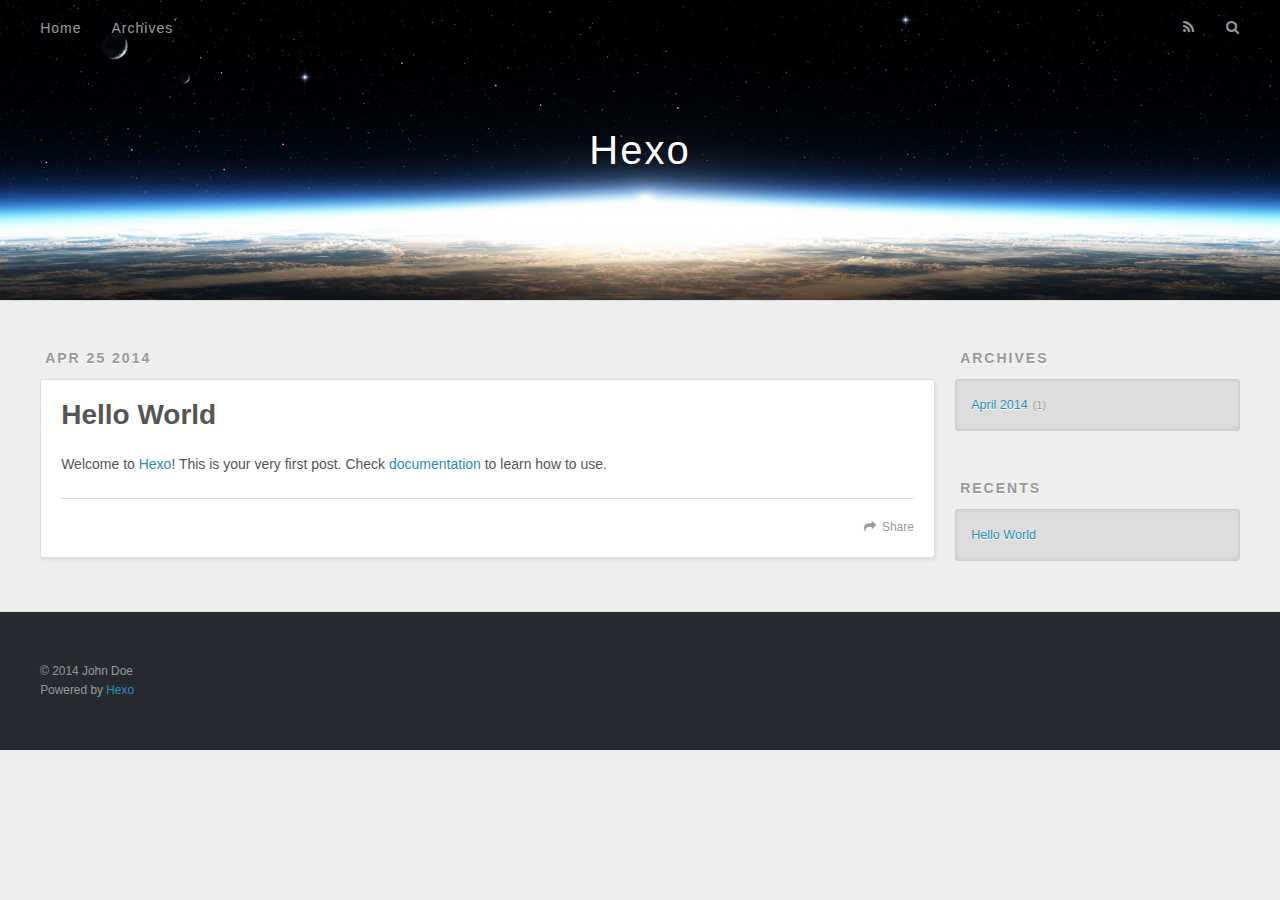
==== archives/index.html @ 0c392cf2 "Site updated: 2014-04-25 20:49:40" ====
<!DOCTYPE html>
<html>
<head>
  <meta charset="utf-8">
  
  <title>Archives | Hexo</title>
  <meta name="viewport" content="width=device-width, initial-scale=1, maximum-scale=1">
  <meta content="website" property="og:type">
<meta property="og:title">
<meta content="http://yoursite.com/archives/" property="og:url">
<meta property="og:image">
<meta content="Hexo" property="og:site_name">
<meta property="og:description">
<meta content="summary" name="twitter:card">
  
    <link rel="alternative" href="/atom.xml" title="Hexo" type="application/atom+xml">
  
  
    <link rel="icon" href="/favicon.png">
  
  <link href="http://fonts.googleapis.com/css?family=Source+Code+Pro" rel="stylesheet" type="text/css">
  <link rel="stylesheet" href="/css/style.css" type="text/css">
  <!--[if lt IE 9]><script src="//html5shiv.googlecode.com/svn/trunk/html5.js"></script><![endif]-->
  
</head>
<body>
  <div id="container">
    <div id="wrap">
      <header id="header">
  <div id="banner"></div>
  <div id="header-outer" class="outer">
    <div id="header-title" class="inner">
      <h1 id="logo-wrap">
        <a href="/" id="logo">Hexo</a>
      </h1>
      
    </div>
    <div id="header-inner" class="inner">
      <nav id="main-nav">
        <a id="main-nav-toggle" class="nav-icon"></a>
        
          <a class="main-nav-link" href="/">Home</a>
        
          <a class="main-nav-link" href="/archives">Archives</a>
        
      </nav>
      <nav id="sub-nav">
        
          <a id="nav-rss-link" class="nav-icon" href="/atom.xml" title="RSS Feed"></a>
        
        <a id="nav-search-btn" class="nav-icon" title="Search"></a>
      </nav>
      <div id="search-form-wrap">
        <form action="//google.com/search" method="get" accept-charset="UTF-8" class="search-form"><input type="search" name="q" results="0" class="search-form-input" placeholder="Search"><input type="submit" value="&#xF002;" class="search-form-submit"><input type="hidden" name="q" value="site:http://yoursite.com"></form>
      </div>
    </div>
  </div>
</header>
      <div class="outer">
        <section id="main">
  
    <article id="post-hello-world" class="article article-type-post" itemscope itemprop="blogPost">
  <div class="article-meta">
    <a href="/2014/04/25/hello-world/" class="article-date">
  <time datetime="2014-04-25T12:44:58.000Z" itemprop="datePublished">Apr 25 2014</time>
</a>
    
  </div>
  <div class="article-inner">
    
    
      <header class="article-header">
        
  
    <h1 itemprop="name">
      <a class="article-title" href="/2014/04/25/hello-world/">Hello World</a>
    </h1>
  

      </header>
    
    <div class="article-entry" itemprop="articleBody">
      
        <p>Welcome to <a href="http://hexo.io" target="_blank">Hexo</a>! This is your very first post. Check <a href="http://hexo.io/docs" target="_blank">documentation</a> to learn how to use.</p>

      
    </div>
    <footer class="article-footer">
      <a data-url="http://yoursite.com/2014/04/25/hello-world/" data-id="r6zhjzggxi345l9k" class="article-share-link">Share</a>
      
      
    </footer>
  </div>
  
</article>


  
  
</section>
        
          <aside id="sidebar">
  
    
  
    
  
    
  
    
  <div class="widget-wrap">
    <h3 class="widget-title">Archives</h3>
    <div class="widget">
      <ul class="archive-list"><li class="archive-list-item"><a class="archive-list-link" href="/archives/2014/04">April 2014</a><span class="archive-list-count">1</span></li></ul>
    </div>
  </div>

  
    
  <div class="widget-wrap">
    <h3 class="widget-title">Recents</h3>
    <div class="widget">
      <ul>
        
          <li>
            <a href="/2014/04/25/hello-world/">Hello World</a>
          </li>
        
      </ul>
    </div>
  </div>

  
</aside>
        
      </div>
      <footer id="footer">
  
  <div class="outer">
    <div id="footer-info" class="inner">
      &copy; 2014 John Doe<br>
      Powered by <a href="http://zespia.tw/hexo/" target="_blank">Hexo</a>
    </div>
  </div>
</footer>
    </div>
    <nav id="mobile-nav">
  
    <a href="/" class="mobile-nav-link">Home</a>
  
    <a href="/archives" class="mobile-nav-link">Archives</a>
  
</nav>
    

<script src="//ajax.googleapis.com/ajax/libs/jquery/2.0.3/jquery.min.js"></script>


<link rel="stylesheet" href="/fancybox/jquery.fancybox.css" media="screen" type="text/css">
<script src="/fancybox/jquery.fancybox.pack.js"></script>


<script type="text/javascript" src="/js/script.js"></script>
  </div>
</body>
</html>
---- css/style.css ----
body {
  zoom: 1;
  width: 100%;
}
body:before,
body:after {
  content: "";
  display: table;
}
body:after {
  clear: both;
}
html,
body,
div,
span,
applet,
object,
iframe,
h1,
h2,
h3,
h4,
h5,
h6,
p,
blockquote,
pre,
a,
abbr,
acronym,
address,
big,
cite,
code,
del,
dfn,
em,
img,
ins,
kbd,
q,
s,
samp,
small,
strike,
strong,
sub,
sup,
tt,
var,
dl,
dt,
dd,
ol,
ul,
li,
fieldset,
form,
label,
legend,
table,
caption,
tbody,
tfoot,
thead,
tr,
th,
td {
  margin: 0;
  padding: 0;
  border: 0;
  outline: 0;
  font-weight: inherit;
  font-style: inherit;
  font-family: inherit;
  font-size: 100%;
  vertical-align: baseline;
}
body {
  line-height: 1;
  color: #000;
  background: #fff;
}
ol,
ul {
  list-style: none;
}
table {
  border-collapse: separate;
  border-spacing: 0;
  vertical-align: middle;
}
caption,
th,
td {
  text-align: left;
  font-weight: normal;
  vertical-align: middle;
}
a img {
  border: none;
}
input,
button {
  margin: 0;
  padding: 0;
}
input::-moz-focus-inner,
button::-moz-focus-inner {
  border: 0;
  padding: 0;
}
@font-face {
  font-family: FontAwesome;
  font-style: normal;
  font-weight: normal;
  src: url("fonts/fontawesome-webfont.eot?v=#4.0.3");
  src: url("fonts/fontawesome-webfont.eot?#iefix&v=#4.0.3") format("embedded-opentype"), url("fonts/fontawesome-webfont.woff?v=#4.0.3") format("woff"), url("fonts/fontawesome-webfont.ttf?v=#4.0.3") format("truetype"), url("fonts/fontawesome-webfont.svg#fontawesomeregular?v=#4.0.3") format("svg");
}
html,
body,
#container {
  height: 100%;
}
body {
  background: #eee;
  font: 14px "Helvetica Neue", Helvetica, Arial, sans-serif;
}
.outer {
  zoom: 1;
  max-width: 1220px;
  margin: 0 auto;
  padding: 0 20px;
}
.outer:before,
.outer:after {
  content: "";
  display: table;
}
.outer:after {
  clear: both;
}
.inner {
  display: inline;
  float: left;
  width: 98.3333333333333%;
  margin: 0 0.8333333333333%;
}
.left,
.alignleft {
  float: left;
}
.right,
.alignright {
  float: right;
}
.clear {
  clear: both;
}
#container {
  position: relative;
}
.mobile-nav-on {
  overflow: hidden;
}
#wrap {
  height: 100%;
  width: 100%;
  position: absolute;
  top: 0;
  left: 0;
  -webkit-transition: 0.2s ease-out;
  -moz-transition: 0.2s ease-out;
  -o-transition: 0.2s ease-out;
  -ms-transition: 0.2s ease-out;
  transition: 0.2s ease-out;
  z-index: 1;
  background: #eee;
}
.mobile-nav-on #wrap {
  left: 280px;
}
@media screen and (min-width: 768px) {
  #main {
    display: inline;
    float: left;
    width: 73.3333333333333%;
    margin: 0 0.8333333333333%;
  }
}
.article-date,
.article-category-link,
.archive-year,
.widget-title {
  text-decoration: none;
  text-transform: uppercase;
  letter-spacing: 2px;
  color: #999;
  margin-bottom: 1em;
  margin-left: 5px;
  line-height: 1em;
  text-shadow: 0 1px #fff;
  font-weight: bold;
}
.article-inner,
.archive-article-inner {
  background: #fff;
  -webkit-box-shadow: 1px 2px 3px #ddd;
  box-shadow: 1px 2px 3px #ddd;
  border: 1px solid #ddd;
  -webkit-border-radius: 3px;
  border-radius: 3px;
}
.article-entry h1,
.widget h1 {
  font-size: 2em;
}
.article-entry h2,
.widget h2 {
  font-size: 1.5em;
}
.article-entry h3,
.widget h3 {
  font-size: 1.3em;
}
.article-entry h4,
.widget h4 {
  font-size: 1.2em;
}
.article-entry h5,
.widget h5 {
  font-size: 1em;
}
.article-entry h6,
.widget h6 {
  font-size: 1em;
  color: #999;
}
.article-entry hr,
.widget hr {
  border: 1px dashed #ddd;
}
.article-entry strong,
.widget strong {
  font-weight: bold;
}
.article-entry em,
.widget em,
.article-entry cite,
.widget cite {
  font-style: italic;
}
.article-entry sup,
.widget sup,
.article-entry sub,
.widget sub {
  font-size: 0.75em;
  line-height: 0;
  position: relative;
  vertical-align: baseline;
}
.article-entry sup,
.widget sup {
  top: -0.5em;
}
.article-entry sub,
.widget sub {
  bottom: -0.2em;
}
.article-entry small,
.widget small {
  font-size: 0.85em;
}
.article-entry acronym,
.widget acronym,
.article-entry abbr,
.widget abbr {
  border-bottom: 1px dotted;
}
.article-entry ul,
.widget ul,
.article-entry ol,
.widget ol,
.article-entry dl,
.widget dl {
  margin: 0 20px;
  line-height: 1.6em;
}
.article-entry ul ul,
.widget ul ul,
.article-entry ol ul,
.widget ol ul,
.article-entry ul ol,
.widget ul ol,
.article-entry ol ol,
.widget ol ol {
  margin-top: 0;
  margin-bottom: 0;
}
.article-entry ul,
.widget ul {
  list-style: disc;
}
.article-entry ol,
.widget ol {
  list-style: decimal;
}
.article-entry dt,
.widget dt {
  font-weight: bold;
}
#header {
  height: 300px;
  position: relative;
  border-bottom: 1px solid #ddd;
}
#header:before,
#header:after {
  content: "";
  position: absolute;
  left: 0;
  right: 0;
  height: 40px;
}
#header:before {
  top: 0;
  background: -webkit-linear-gradient(rgba(0,0,0,0.2), transparent);
  background: -moz-linear-gradient(rgba(0,0,0,0.2), transparent);
  background: -o-linear-gradient(rgba(0,0,0,0.2), transparent);
  background: -ms-linear-gradient(rgba(0,0,0,0.2), transparent);
  background: linear-gradient(rgba(0,0,0,0.2), transparent);
}
#header:after {
  bottom: 0;
  background: -webkit-linear-gradient(transparent, rgba(0,0,0,0.2));
  background: -moz-linear-gradient(transparent, rgba(0,0,0,0.2));
  background: -o-linear-gradient(transparent, rgba(0,0,0,0.2));
  background: -ms-linear-gradient(transparent, rgba(0,0,0,0.2));
  background: linear-gradient(transparent, rgba(0,0,0,0.2));
}
#header-outer {
  height: 100%;
  position: relative;
}
#header-inner {
  position: relative;
  overflow: hidden;
}
#banner {
  position: absolute;
  top: 0;
  left: 0;
  width: 100%;
  height: 100%;
  background: url("images/banner.jpg") center #000;
  -webkit-background-size: cover;
  -moz-background-size: cover;
  background-size: cover;
  z-index: -1;
}
#header-title {
  text-align: center;
  height: 40px;
  position: absolute;
  top: 50%;
  left: 0;
  margin-top: -20px;
}
#logo,
#subtitle {
  text-decoration: none;
  color: #fff;
  font-weight: 300;
  text-shadow: 0 1px 4px rgba(0,0,0,0.3);
}
#logo {
  font-size: 40px;
  line-height: 40px;
  letter-spacing: 2px;
}
#subtitle {
  font-size: 16px;
  line-height: 16px;
  letter-spacing: 1px;
}
#subtitle-wrap {
  margin-top: 16px;
}
#main-nav {
  float: left;
  margin-left: -15px;
}
.nav-icon,
.main-nav-link {
  float: left;
  color: #fff;
  opacity: 0.6;
  -ms-filter: "progid:DXImageTransform.Microsoft.Alpha(Opacity=60)";
  filter: alpha(opacity=60);
  text-decoration: none;
  text-shadow: 0 1px rgba(0,0,0,0.2);
  -webkit-transition: opacity 0.2s;
  -moz-transition: opacity 0.2s;
  -o-transition: opacity 0.2s;
  -ms-transition: opacity 0.2s;
  transition: opacity 0.2s;
  display: block;
  padding: 20px 15px;
}
.nav-icon:hover,
.main-nav-link:hover {
  opacity: 1;
  -ms-filter: none;
  filter: none;
}
.nav-icon {
  font-family: FontAwesome;
  text-align: center;
  font-size: 14px;
  width: 14px;
  height: 14px;
  padding: 20px 15px;
  position: relative;
  cursor: pointer;
}
.main-nav-link {
  font-weight: 300;
  letter-spacing: 1px;
}
@media screen and (max-width: 479px) {
  .main-nav-link {
    display: none;
  }
}
#main-nav-toggle {
  display: none;
}
#main-nav-toggle:before {
  content: "\f0c9";
}
@media screen and (max-width: 479px) {
  #main-nav-toggle {
    display: block;
  }
}
#sub-nav {
  float: right;
  margin-right: -15px;
}
#nav-rss-link:before {
  content: "\f09e";
}
#nav-search-btn:before {
  content: "\f002";
}
#search-form-wrap {
  position: absolute;
  top: 15px;
  width: 150px;
  height: 30px;
  right: -150px;
  opacity: 0;
  -ms-filter: "progid:DXImageTransform.Microsoft.Alpha(Opacity=0)";
  filter: alpha(opacity=0);
  -webkit-transition: 0.2s ease-out;
  -moz-transition: 0.2s ease-out;
  -o-transition: 0.2s ease-out;
  -ms-transition: 0.2s ease-out;
  transition: 0.2s ease-out;
}
#search-form-wrap.on {
  opacity: 1;
  -ms-filter: none;
  filter: none;
  right: 0;
}
@media screen and (max-width: 479px) {
  #search-form-wrap {
    width: 100%;
    right: -100%;
  }
}
.search-form {
  position: absolute;
  top: 0;
  left: 0;
  right: 0;
  background: #fff;
  padding: 5px 15px;
  -webkit-border-radius: 15px;
  border-radius: 15px;
  -webkit-box-shadow: 0 0 10px rgba(0,0,0,0.3);
  box-shadow: 0 0 10px rgba(0,0,0,0.3);
}
.search-form-input {
  border: none;
  background: none;
  color: #555;
  width: 100%;
  font: 13px "Helvetica Neue", Helvetica, Arial, sans-serif;
  outline: none;
}
.search-form-input::-webkit-search-results-decoration,
.search-form-input::-webkit-search-cancel-button {
  -webkit-appearance: none;
}
.search-form-submit {
  position: absolute;
  top: 50%;
  right: 10px;
  margin-top: -7px;
  font: 13px FontAwesome;
  border: none;
  background: none;
  color: #bbb;
  cursor: pointer;
}
.search-form-submit:hover,
.search-form-submit:focus {
  color: #777;
}
.article {
  margin: 50px 0;
}
.article-inner {
  overflow: hidden;
}
.article-meta {
  zoom: 1;
}
.article-meta:before,
.article-meta:after {
  content: "";
  display: table;
}
.article-meta:after {
  clear: both;
}
.article-date {
  float: left;
}
.article-category {
  float: left;
  line-height: 1em;
  color: #ccc;
  text-shadow: 0 1px #fff;
  margin-left: 8px;
}
.article-category:before {
  content: "\2022";
}
.article-category-link {
  margin: 0 12px 1em;
}
.article-header {
  padding: 20px 20px 0;
}
.article-title {
  text-decoration: none;
  font-size: 2em;
  font-weight: bold;
  color: #555;
  line-height: 1.1em;
  -webkit-transition: color 0.2s;
  -moz-transition: color 0.2s;
  -o-transition: color 0.2s;
  -ms-transition: color 0.2s;
  transition: color 0.2s;
}
a.article-title:hover {
  color: #258fb8;
}
.article-entry {
  zoom: 1;
  color: #555;
  padding: 0 20px;
}
.article-entry:before,
.article-entry:after {
  content: "";
  display: table;
}
.article-entry:after {
  clear: both;
}
.article-entry p,
.article-entry table {
  line-height: 1.6em;
  margin: 1.6em 0;
}
.article-entry h1,
.article-entry h2,
.article-entry h3,
.article-entry h4,
.article-entry h5,
.article-entry h6 {
  font-weight: bold;
}
.article-entry h1,
.article-entry h2,
.article-entry h3,
.article-entry h4,
.article-entry h5,
.article-entry h6 {
  line-height: 1.1em;
  margin: 1.1em 0;
}
.article-entry a {
  color: #258fb8;
  text-decoration: none;
}
.article-entry a:hover {
  text-decoration: underline;
}
.article-entry ul,
.article-entry ol,
.article-entry dl {
  margin-top: 1.6em;
  margin-bottom: 1.6em;
}
.article-entry img,
.article-entry video {
  max-width: 100%;
  height: auto;
  display: block;
  margin: auto;
}
.article-entry iframe {
  border: none;
}
.article-entry table {
  width: 100%;
  border-collapse: collapse;
  border-spacing: 0;
}
.article-entry th {
  font-weight: bold;
  border-bottom: 3px solid #ddd;
  padding-bottom: 0.5em;
}
.article-entry td {
  border-bottom: 1px solid #ddd;
  padding: 10px 0;
}
.article-entry blockquote {
  font-family: Georgia, "Times New Roman", serif;
  font-size: 1.4em;
  margin: 1.6em 20px;
  text-align: center;
}
.article-entry blockquote footer {
  font-size: 14px;
  margin: 1.6em 0;
  font-family: "Helvetica Neue", Helvetica, Arial, sans-serif;
}
.article-entry blockquote footer cite:before {
  content: "—";
  padding: 0 0.5em;
}
.article-entry .pullquote {
  text-align: left;
  width: 45%;
  margin: 0;
}
.article-entry .pullquote.left {
  margin-left: 0.5em;
  margin-right: 1em;
}
.article-entry .pullquote.right {
  margin-right: 0.5em;
  margin-left: 1em;
}
.article-entry .caption {
  color: #999;
  display: block;
  font-size: 0.9em;
  margin-top: 0.5em;
  position: relative;
  text-align: center;
}
.article-entry .video-container {
  position: relative;
  padding-top: 56.25%;
  height: 0;
  overflow: hidden;
}
.article-entry .video-container iframe,
.article-entry .video-container object,
.article-entry .video-container embed {
  position: absolute;
  top: 0;
  left: 0;
  width: 100%;
  height: 100%;
  margin-top: 0;
}
.article-more-link a {
  display: inline-block;
  line-height: 1em;
  padding: 6px 15px;
  -webkit-border-radius: 15px;
  border-radius: 15px;
  background: #eee;
  color: #999;
  text-shadow: 0 1px #fff;
  text-decoration: none;
}
.article-more-link a:hover {
  background: #258fb8;
  color: #fff;
  text-decoration: none;
  text-shadow: 0 1px #1e7293;
}
.article-footer {
  zoom: 1;
  font-size: 0.85em;
  line-height: 1.6em;
  border-top: 1px solid #ddd;
  padding-top: 1.6em;
  margin: 0 20px 20px;
}
.article-footer:before,
.article-footer:after {
  content: "";
  display: table;
}
.article-footer:after {
  clear: both;
}
.article-footer a {
  color: #999;
  text-decoration: none;
}
.article-footer a:hover {
  color: #555;
}
.article-tag-list-item {
  float: left;
  margin-right: 10px;
}
.article-tag-list-link:before {
  content: "#";
}
.article-comment-link {
  float: right;
}
.article-comment-link:before {
  content: "\f075";
  font-family: FontAwesome;
  padding-right: 8px;
}
.article-share-link {
  cursor: pointer;
  float: right;
  margin-left: 20px;
}
.article-share-link:before {
  content: "\f064";
  font-family: FontAwesome;
  padding-right: 6px;
}
#article-nav {
  zoom: 1;
  position: relative;
}
#article-nav:before,
#article-nav:after {
  content: "";
  display: table;
}
#article-nav:after {
  clear: both;
}
@media screen and (min-width: 768px) {
  #article-nav {
    margin: 50px 0;
  }
  #article-nav:before {
    width: 8px;
    height: 8px;
    position: absolute;
    top: 50%;
    left: 50%;
    margin-top: -4px;
    margin-left: -4px;
    content: "";
    -webkit-border-radius: 50%;
    border-radius: 50%;
    background: #ddd;
    -webkit-box-shadow: 0 1px 2px #fff;
    box-shadow: 0 1px 2px #fff;
  }
}
.article-nav-link-wrap {
  text-decoration: none;
  text-shadow: 0 1px #fff;
  color: #999;
  -webkit-box-sizing: border-box;
  -moz-box-sizing: border-box;
  box-sizing: border-box;
  margin-top: 50px;
  text-align: center;
  display: block;
}
.article-nav-link-wrap:hover {
  color: #555;
}
@media screen and (min-width: 768px) {
  .article-nav-link-wrap {
    width: 50%;
    margin-top: 0;
  }
}
@media screen and (min-width: 768px) {
  #article-nav-newer {
    float: left;
    text-align: right;
    padding-right: 20px;
  }
}
@media screen and (min-width: 768px) {
  #article-nav-older {
    float: right;
    text-align: left;
    padding-left: 20px;
  }
}
.article-nav-caption {
  text-transform: uppercase;
  letter-spacing: 2px;
  color: #ddd;
  line-height: 1em;
  font-weight: bold;
}
#article-nav-newer .article-nav-caption {
  margin-right: -2px;
}
.article-nav-title {
  font-size: 0.85em;
  line-height: 1.6em;
  margin-top: 0.5em;
}
.article-share-box {
  position: absolute;
  display: none;
  background: #fff;
  -webkit-box-shadow: 1px 2px 10px rgba(0,0,0,0.2);
  box-shadow: 1px 2px 10px rgba(0,0,0,0.2);
  -webkit-border-radius: 3px;
  border-radius: 3px;
  margin-left: -145px;
  overflow: hidden;
  z-index: 1;
}
.article-share-box.on {
  display: block;
}
.article-share-input {
  width: 100%;
  background: none;
  -webkit-box-sizing: border-box;
  -moz-box-sizing: border-box;
  box-sizing: border-box;
  font: 14px "Helvetica Neue", Helvetica, Arial, sans-serif;
  padding: 0 15px;
  color: #555;
  outline: none;
  border: 1px solid #ddd;
  -webkit-border-radius: 3px 3px 0 0;
  border-radius: 3px 3px 0 0;
  height: 36px;
  line-height: 36px;
}
.article-share-links {
  zoom: 1;
  background: #eee;
}
.article-share-links:before,
.article-share-links:after {
  content: "";
  display: table;
}
.article-share-links:after {
  clear: both;
}
.article-share-twitter,
.article-share-facebook,
.article-share-pinterest,
.article-share-google {
  width: 50px;
  height: 36px;
  display: block;
  float: left;
  position: relative;
  color: #999;
  text-shadow: 0 1px #fff;
}
.article-share-twitter:before,
.article-share-facebook:before,
.article-share-pinterest:before,
.article-share-google:before {
  font-size: 20px;
  font-family: FontAwesome;
  width: 20px;
  height: 20px;
  position: absolute;
  top: 50%;
  left: 50%;
  margin-top: -10px;
  margin-left: -10px;
  text-align: center;
}
.article-share-twitter:hover,
.article-share-facebook:hover,
.article-share-pinterest:hover,
.article-share-google:hover {
  color: #fff;
}
.article-share-twitter:before {
  content: "\f099";
}
.article-share-twitter:hover {
  background: #00aced;
  text-shadow: 0 1px #008abe;
}
.article-share-facebook:before {
  content: "\f09a";
}
.article-share-facebook:hover {
  background: #3b5998;
  text-shadow: 0 1px #2f477a;
}
.article-share-pinterest:before {
  content: "\f0d2";
}
.article-share-pinterest:hover {
  background: #cb2027;
  text-shadow: 0 1px #a21a1f;
}
.article-share-google:before {
  content: "\f0d5";
}
.article-share-google:hover {
  background: #dd4b39;
  text-shadow: 0 1px #be3221;
}
.article-gallery {
  background: #000;
  position: relative;
}
.article-gallery-photos {
  position: relative;
  overflow: hidden;
}
.article-gallery-img {
  display: none;
  max-width: 100%;
}
.article-gallery-img:first-child {
  display: block;
}
.article-gallery-img.loaded {
  position: absolute;
  display: block;
}
.article-gallery-img img {
  display: block;
  max-width: 100%;
  margin: 0 auto;
}
#comments {
  background: #fff;
  -webkit-box-shadow: 1px 2px 3px #ddd;
  box-shadow: 1px 2px 3px #ddd;
  padding: 20px;
  border: 1px solid #ddd;
  -webkit-border-radius: 3px;
  border-radius: 3px;
  margin: 50px 0;
}
#comments a {
  color: #258fb8;
}
.archives-wrap {
  margin: 50px 0;
}
.archives {
  zoom: 1;
}
.archives:before,
.archives:after {
  content: "";
  display: table;
}
.archives:after {
  clear: both;
}
.archive-year-wrap {
  margin-bottom: 1em;
}
.archives {
  -webkit-column-gap: 10px;
  -moz-column-gap: 10px;
  column-gap: 10px;
}
@media screen and (min-width: 480px) and (max-width: 767px) {
  .archives {
    -webkit-column-count: 2;
    -moz-column-count: 2;
    column-count: 2;
  }
}
@media screen and (min-width: 768px) {
  .archives {
    -webkit-column-count: 3;
    -moz-column-count: 3;
    column-count: 3;
  }
}
.archive-article {
  -webkit-column-break-inside: avoid;
  page-break-inside: avoid;
  overflow: hidden;
  break-inside: avoid-column;
}
.archive-article-inner {
  padding: 10px;
  margin-bottom: 15px;
}
.archive-article-title {
  text-decoration: none;
  font-weight: bold;
  color: #555;
  -webkit-transition: color 0.2s;
  -moz-transition: color 0.2s;
  -o-transition: color 0.2s;
  -ms-transition: color 0.2s;
  transition: color 0.2s;
  line-height: 1.6em;
}
.archive-article-title:hover {
  color: #258fb8;
}
.archive-article-footer {
  margin-top: 1em;
}
.archive-article-date {
  color: #999;
  text-decoration: none;
  font-size: 0.85em;
  line-height: 1em;
  margin-bottom: 0.5em;
  display: block;
}
#page-nav {
  zoom: 1;
  margin: 50px auto;
  background: #fff;
  -webkit-box-shadow: 1px 2px 3px #ddd;
  box-shadow: 1px 2px 3px #ddd;
  border: 1px solid #ddd;
  -webkit-border-radius: 3px;
  border-radius: 3px;
  text-align: center;
  color: #999;
  overflow: hidden;
}
#page-nav:before,
#page-nav:after {
  content: "";
  display: table;
}
#page-nav:after {
  clear: both;
}
#page-nav a,
#page-nav span {
  padding: 10px 20px;
}
#page-nav a {
  color: #999;
  text-decoration: none;
}
#page-nav a:hover {
  background: #999;
  color: #fff;
}
#page-nav .prev {
  float: left;
}
#page-nav .next {
  float: right;
}
#page-nav .page-number {
  display: inline-block;
}
@media screen and (max-width: 479px) {
  #page-nav .page-number {
    display: none;
  }
}
#page-nav .current {
  color: #555;
  font-weight: bold;
}
#page-nav .space {
  color: #ddd;
}
#footer {
  background: #262a30;
  padding: 50px 0;
  border-top: 1px solid #ddd;
  color: #999;
}
#footer a {
  color: #258fb8;
  text-decoration: none;
}
#footer a:hover {
  text-decoration: underline;
}
#footer-info {
  line-height: 1.6em;
  font-size: 0.85em;
}
.article-entry pre,
.article-entry .highlight {
  background: #2d2d2d;
  margin: 0 -20px;
  padding: 15px 20px;
  border-style: solid;
  border-color: #ddd;
  border-width: 1px 0;
  overflow: auto;
  color: #ccc;
  line-height: 22.400000000000002px;
}
.article-entry .highlight .gutter pre,
.article-entry .gist .gist-file .gist-data .line-numbers {
  color: #666;
  font-size: 0.85em;
}
.article-entry pre,
.article-entry code {
  font-family: "Source Code Pro", Consolas, Monaco, Menlo, Consolas, monospace;
}
.article-entry code {
  background: #eee;
  text-shadow: 0 1px #fff;
  padding: 0 0.3em;
}
.article-entry pre code {
  background: none;
  text-shadow: none;
  padding: 0;
}
.article-entry .highlight pre {
  border: none;
  margin: 0;
  padding: 0;
}
.article-entry .highlight table {
  margin: 0;
  width: auto;
}
.article-entry .highlight td {
  border: none;
  padding: 0;
}
.article-entry .highlight figcaption {
  zoom: 1;
  font-size: 0.85em;
  color: #999;
  line-height: 1em;
  margin-bottom: 1em;
}
.article-entry .highlight figcaption:before,
.article-entry .highlight figcaption:after {
  content: "";
  display: table;
}
.article-entry .highlight figcaption:after {
  clear: both;
}
.article-entry .highlight figcaption a {
  float: right;
}
.article-entry .highlight .gutter pre {
  text-align: right;
  padding-right: 20px;
}
.article-entry .gist {
  margin: 0 -20px;
  border-style: solid;
  border-color: #ddd;
  border-width: 1px 0;
  background: #2d2d2d;
  padding: 15px 20px 15px 0;
}
.article-entry .gist .gist-file {
  border: none;
  font-family: "Source Code Pro", Consolas, Monaco, Menlo, Consolas, monospace;
  margin: 0;
}
.article-entry .gist .gist-file .gist-data {
  background: none;
  border: none;
}
.article-entry .gist .gist-file .gist-data .line-numbers {
  background: none;
  border: none;
  padding: 0 20px 0 0;
}
.article-entry .gist .gist-file .gist-data .line-data {
  padding: 0 !important;
}
.article-entry .gist .gist-file .highlight {
  margin: 0;
  padding: 0;
  border: none;
}
.article-entry .gist .gist-file .gist-meta {
  background: #2d2d2d;
  color: #999;
  font: 0.85em "Helvetica Neue", Helvetica, Arial, sans-serif;
  text-shadow: 0 0;
  padding: 0;
  margin-top: 1em;
  margin-left: 20px;
}
.article-entry .gist .gist-file .gist-meta a {
  color: #258fb8;
  font-weight: normal;
}
.article-entry .gist .gist-file .gist-meta a:hover {
  text-decoration: underline;
}
pre .comment,
pre .title {
  color: #999;
}
pre .variable,
pre .attribute,
pre .tag,
pre .regexp,
pre .ruby .constant,
pre .xml .tag .title,
pre .xml .pi,
pre .xml .doctype,
pre .html .doctype,
pre .css .id,
pre .css .class,
pre .css .pseudo {
  color: #f2777a;
}
pre .number,
pre .preprocessor,
pre .built_in,
pre .literal,
pre .params,
pre .constant {
  color: #f99157;
}
pre .class,
pre .ruby .class .title,
pre .css .rules .attribute {
  color: #9c9;
}
pre .string,
pre .value,
pre .inheritance,
pre .header,
pre .ruby .symbol,
pre .xml .cdata {
  color: #9c9;
}
pre .css .hexcolor {
  color: #6cc;
}
pre .function,
pre .python .decorator,
pre .python .title,
pre .ruby .function .title,
pre .ruby .title .keyword,
pre .perl .sub,
pre .javascript .title,
pre .coffeescript .title {
  color: #69c;
}
pre .keyword,
pre .javascript .function {
  color: #c9c;
}
#mobile-nav {
  position: absolute;
  top: 0;
  left: 0;
  width: 280px;
  height: 100%;
  background: #191919;
  border-right: 1px solid #fff;
}
.mobile-nav-link {
  display: block;
  color: #999;
  text-decoration: none;
  padding: 15px 20px;
  font-weight: bold;
}
.mobile-nav-link:hover {
  color: #fff;
}
@media screen and (min-width: 768px) {
  #sidebar {
    display: inline;
    float: left;
    width: 23.3333333333333%;
    margin: 0 0.8333333333333%;
  }
}
.widget-wrap {
  margin: 50px 0;
}
.widget {
  color: #777;
  text-shadow: 0 1px #fff;
  background: #ddd;
  -webkit-box-shadow: 0 -1px 4px #ccc inset;
  box-shadow: 0 -1px 4px #ccc inset;
  border: 1px solid #ccc;
  padding: 15px;
  -webkit-border-radius: 3px;
  border-radius: 3px;
}
.widget a {
  color: #258fb8;
  text-decoration: none;
}
.widget a:hover {
  text-decoration: underline;
}
.widget ul ul,
.widget ol ul,
.widget dl ul,
.widget ul ol,
.widget ol ol,
.widget dl ol,
.widget ul dl,
.widget ol dl,
.widget dl dl {
  margin-left: 15px;
  list-style: disc;
}
.widget {
  line-height: 1.6em;
  word-wrap: break-word;
  font-size: 0.9em;
}
.widget ul,
.widget ol {
  list-style: none;
  margin: 0;
}
.widget ul ul,
.widget ol ul,
.widget ul ol,
.widget ol ol {
  margin: 0 20px;
}
.widget ul ul,
.widget ol ul {
  list-style: disc;
}
.widget ul ol,
.widget ol ol {
  list-style: decimal;
}
.category-list-count,
.tag-list-count,
.archive-list-count {
  padding-left: 5px;
  color: #999;
  font-size: 0.85em;
}
.category-list-count:before,
.tag-list-count:before,
.archive-list-count:before {
  content: "(";
}
.category-list-count:after,
.tag-list-count:after,
.archive-list-count:after {
  content: ")";
}
.tagcloud a {
  margin-right: 5px;
}
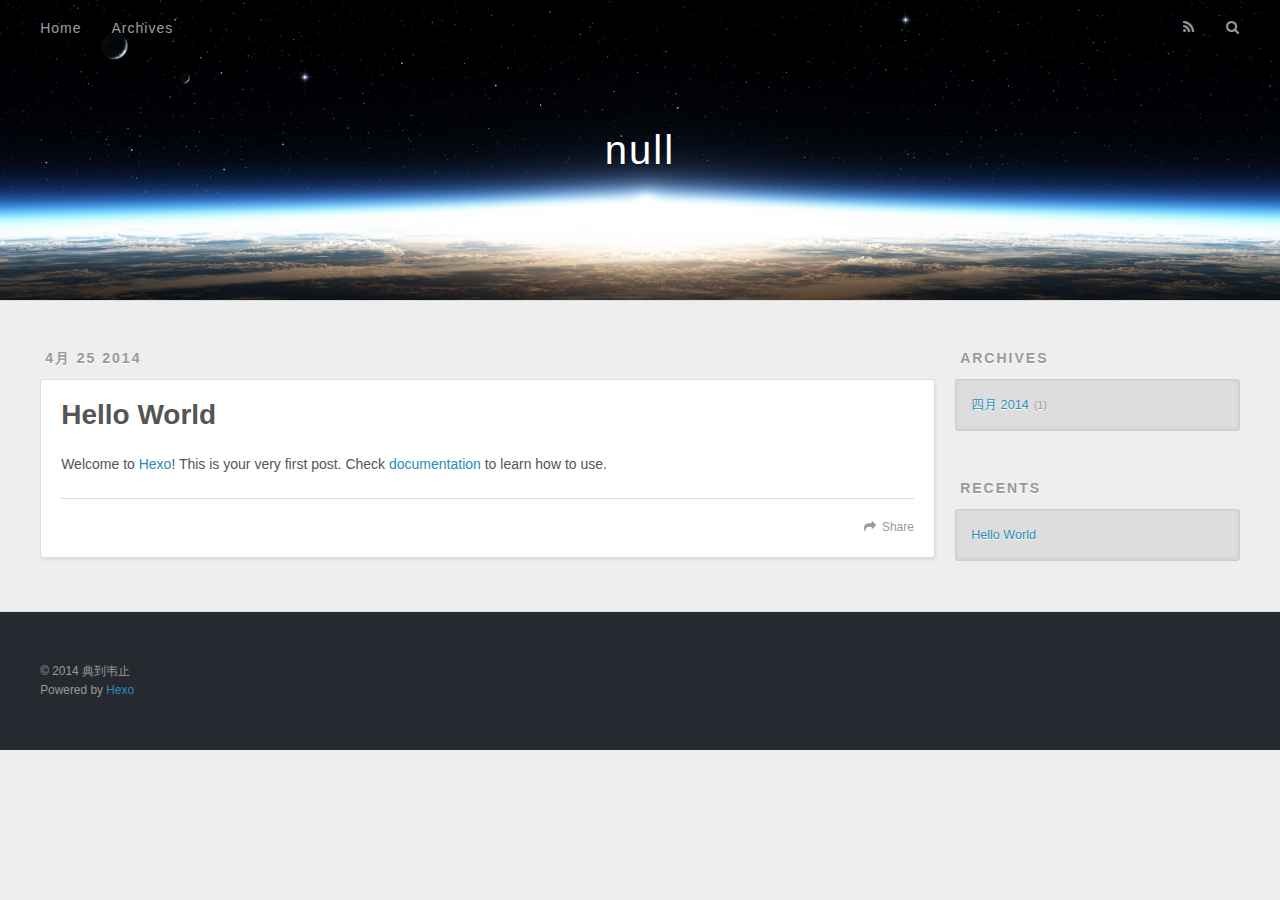
==== commit 695f67ed: "Site updated: 2014-04-25 21:26:06" ====
--- a/archives/index.html
+++ b/archives/index.html
@@ -3,17 +3,17 @@
 <head>
   <meta charset="utf-8">
   
-  <title>Archives | Hexo</title>
+  <title>Archives | null</title>
   <meta name="viewport" content="width=device-width, initial-scale=1, maximum-scale=1">
   <meta content="website" property="og:type">
 <meta property="og:title">
 <meta content="http://yoursite.com/archives/" property="og:url">
 <meta property="og:image">
-<meta content="Hexo" property="og:site_name">
+<meta property="og:site_name">
 <meta property="og:description">
 <meta content="summary" name="twitter:card">
   
-    <link rel="alternative" href="/atom.xml" title="Hexo" type="application/atom+xml">
+    <link rel="alternative" href="/atom.xml" title="null" type="application/atom+xml">
   
   
     <link rel="icon" href="/favicon.png">
@@ -31,7 +31,7 @@
   <div id="header-outer" class="outer">
     <div id="header-title" class="inner">
       <h1 id="logo-wrap">
-        <a href="/" id="logo">Hexo</a>
+        <a href="/" id="logo">null</a>
       </h1>
       
     </div>
@@ -62,7 +62,7 @@
     <article id="post-hello-world" class="article article-type-post" itemscope itemprop="blogPost">
   <div class="article-meta">
     <a href="/2014/04/25/hello-world/" class="article-date">
-  <time datetime="2014-04-25T12:44:58.000Z" itemprop="datePublished">Apr 25 2014</time>
+  <time datetime="2014-04-25T12:44:58.000Z" itemprop="datePublished">4月 25 2014</time>
 </a>
     
   </div>
@@ -86,7 +86,7 @@
       
     </div>
     <footer class="article-footer">
-      <a data-url="http://yoursite.com/2014/04/25/hello-world/" data-id="r6zhjzggxi345l9k" class="article-share-link">Share</a>
+      <a data-url="http://yoursite.com/2014/04/25/hello-world/" data-id="r254xounufmqp61h" class="article-share-link">Share</a>
       
       
     </footer>
@@ -111,7 +111,7 @@
   <div class="widget-wrap">
     <h3 class="widget-title">Archives</h3>
     <div class="widget">
-      <ul class="archive-list"><li class="archive-list-item"><a class="archive-list-link" href="/archives/2014/04">April 2014</a><span class="archive-list-count">1</span></li></ul>
+      <ul class="archive-list"><li class="archive-list-item"><a class="archive-list-link" href="/archives/2014/04">四月 2014</a><span class="archive-list-count">1</span></li></ul>
     </div>
   </div>
 
@@ -138,7 +138,7 @@
   
   <div class="outer">
     <div id="footer-info" class="inner">
-      &copy; 2014 John Doe<br>
+      &copy; 2014 典到韦止<br>
       Powered by <a href="http://zespia.tw/hexo/" target="_blank">Hexo</a>
     </div>
   </div>
